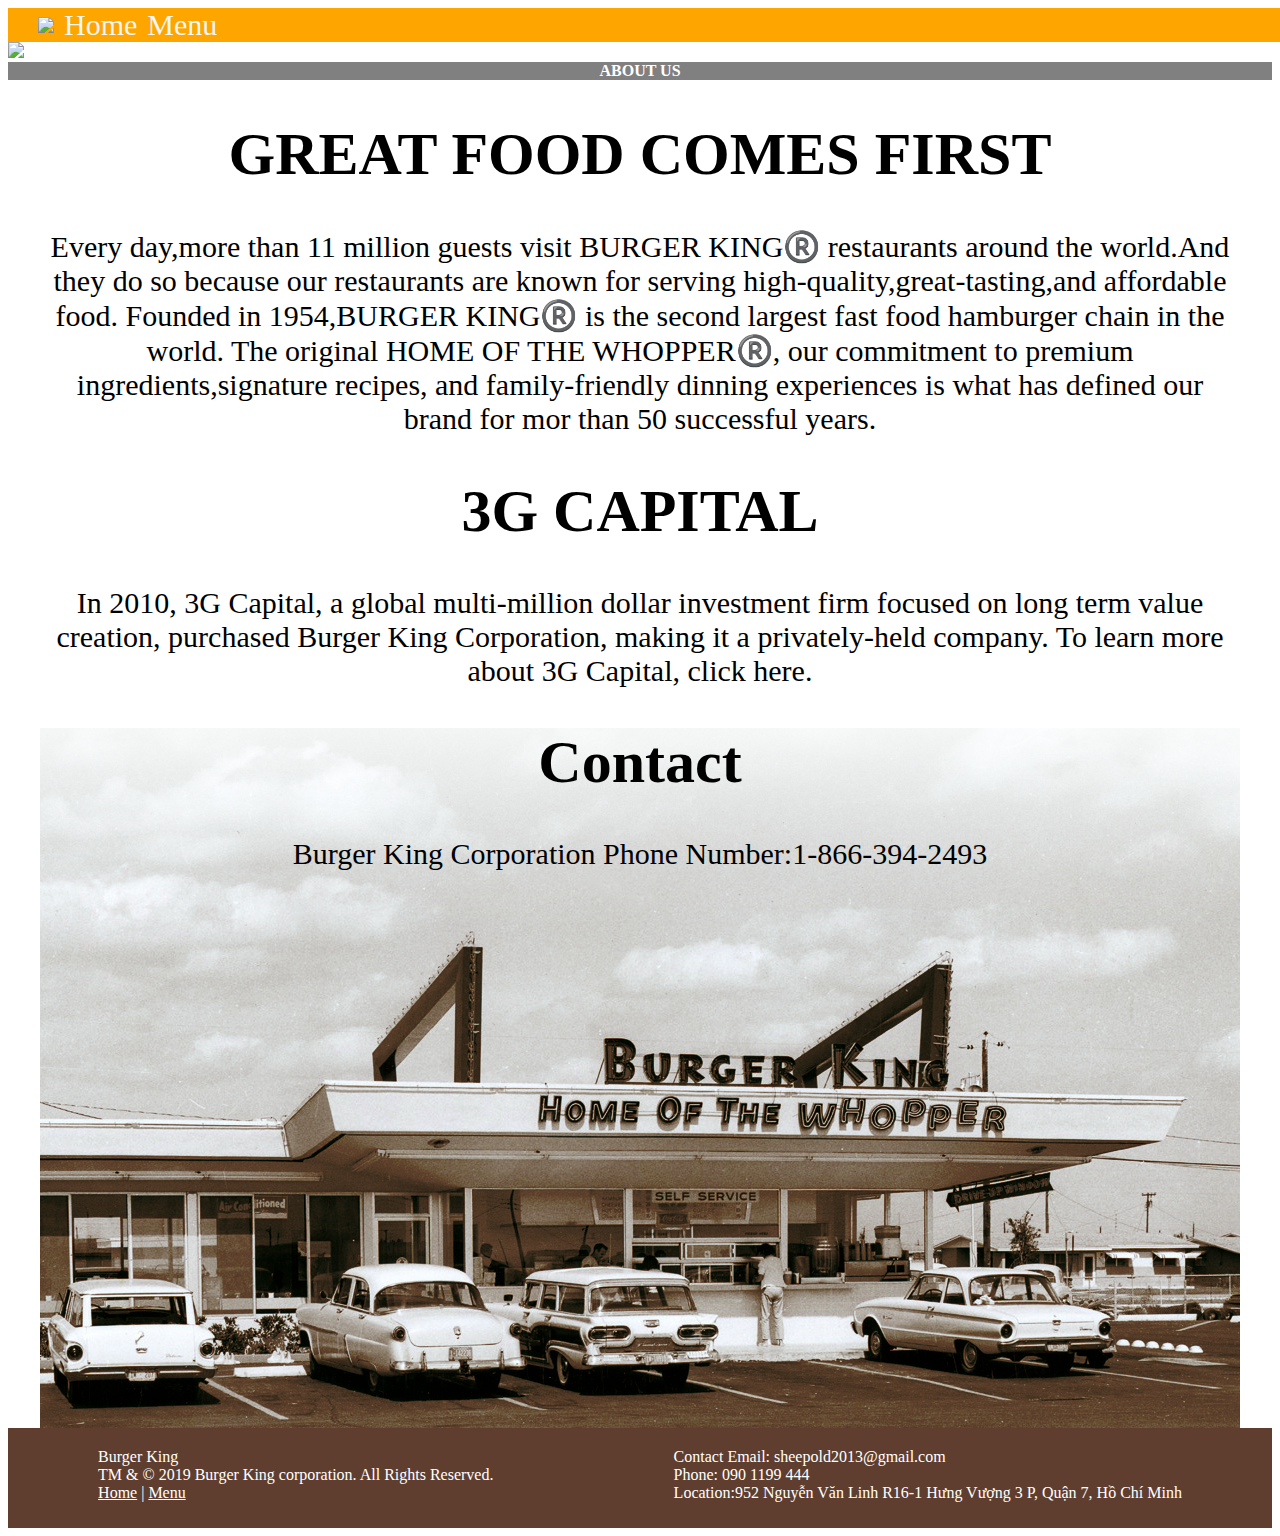
==== index.html @ dbc9481f "first commit" ====
<!DOCTYPE html>
<html lang="en">
<head>
    <meta charset="UTF-8">
    <meta name="viewport" content="width=device-width, initial-scale=1.0">
    <title>Burger King</title>
    <link rel="shortcut icon" href="https://burgerking.vn/skin/frontend/bk2/default/images/logo.png" type="image/x-icon">

</head>
<body>
    
    <link rel="stylesheet" href="style.css">
    <nav>
        <img src="https://burgerking.vn/skin/frontend/bk2/default/images/logo.png">
        <a class="nav-item" href="index.html">Home</a>
        <a class="nav-item" href="menu.html">Menu</a>
    </nav>
    <div class="main">
        <img class="img-sizing" src="https://www.burgerking.co.za/media/5566/website-banners-bacon-king.jpg?anchor=center&mode=crop&width=1800&height=760&rnd=132125106190000000">
        
            <div class="aboutus-title">
            <strong>ABOUT US</strong>
             </div>
    <div class="about-area">
            <div class="header">
            <h1>GREAT FOOD COMES FIRST</h1>
            </div>
            <p>
                Every day,more than 11 million guests visit BURGER KING®️ restaurants around the world.And they 
                do
                so because our restaurants are known for serving high-quality,great-tasting,and affordable 
                food.
                Founded in 1954,BURGER KING®️ is the second largest fast food hamburger chain in the world.
                The original HOME OF THE WHOPPER®️, our commitment to premium ingredients,signature recipes, 
                and family-friendly dinning experiences is what has defined our brand for mor than 50 successful years.

             </p>
            <div class="header">
                <h1>
                 3G CAPITAL</h1>
             </div>
                 <p>
                 In 2010, 3G Capital, a global multi-million dollar investment firm focused on long term value creation,
                 purchased Burger King Corporation, making it a privately-held company. To learn more about 3G Capital,
                click here.
                 </p>
                <div class="background">     
                    <div class="header"> <h1>Contact</h1>
                    <p>Burger King Corporation Phone Number:1-866-394-2493</p>
                     </div>
    
                </div>
    </div>
    

    <footer>
        <div>
            Burger King<br>
            TM & © 2019 Burger King corporation. All Rights Reserved.<br>
            <a class="footera" href="#">Home</a> | <a class="footera" href="#">Menu</a>
        </div>
        <div>
            Contact
            Email: sheepold2013@gmail.com<br>
            Phone: 090 1199 444<br>
            Location:952 Nguyễn Văn Linh R16-1 Hưng Vượng 3 P, Quận 7, Hồ Chí Minh
        </div>
    </footer>


    
</body>
</html>
---- style.css ----
.title{
    color: red;
}
nav{
    background-color: orange;
    width: 100%;
    padding-left: 30px;
    max-height: 100px;

    display: flex;
    align-items: center;
}
.nav-item{
    color: whitesmoke;
    font-size: 30px;
    text-decoration: red;
    margin-left:10px;
    
}
.img-sizing {
    width: 100%;
}
.aboutus-title {
    background-color: gray;
    color: white;
    font: size 80px;
    font-weight: bold;
    text-align: center;
}

.about-area {
    margin: auto;
    text-align: center;
    max-width: 1200px;
    font-size: 30px;
      
}
.background {
    background: url("./aboutBK-bg.png");
    height: 700px;
    background-repeat: no-repeat;
    background-position: bottom;
}
footer {
    display: flex;
    justify-content: space-around;
    background-color: #522e1deb;
    text-decoration: none;
    color : white;
    height: 80px;
    padding-top: 20px;
}
.left   {
    float: left;
}
:right {
    float: right;
}

.footera {
    color: white;
    
}
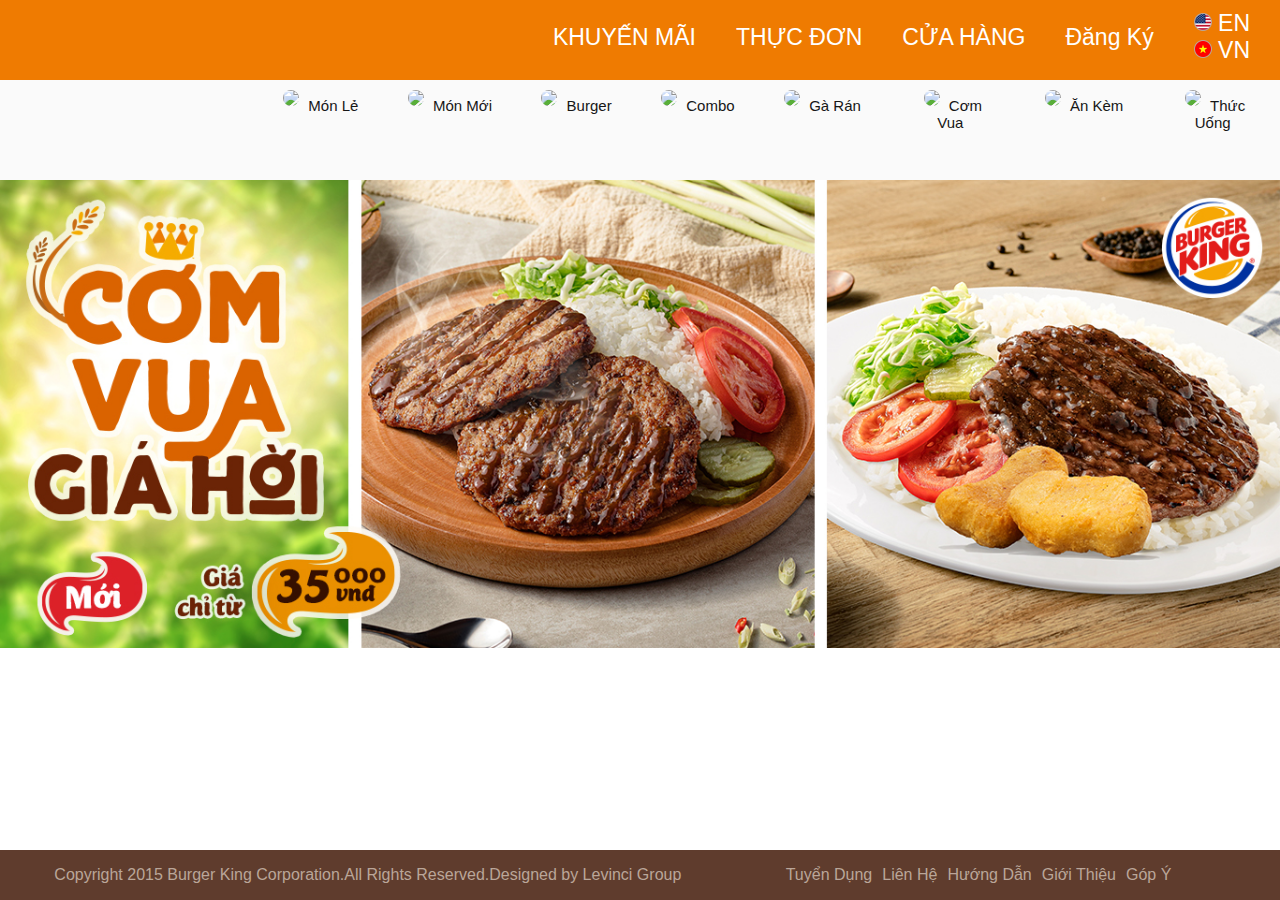
==== commit 36015d27: "gh repo clone https://github.com/Dongocthach/BurgerKing" ====
--- a/index.html
+++ b/index.html
@@ -2,72 +2,102 @@
 <html lang="en">
 <head>
     <meta charset="UTF-8">
+    <meta http-equiv="X-UA-Compatible" content="IE=edge">
     <meta name="viewport" content="width=device-width, initial-scale=1.0">
-    <title>Burger King</title>
     <link rel="shortcut icon" href="https://burgerking.vn/skin/frontend/bk2/default/images/logo.png" type="image/x-icon">
-
+    <link rel="stylesheet" href="./styleshome.css">
+    <title>Burger</title>
 </head>
 <body>
-    
-    <link rel="stylesheet" href="style.css">
-    <nav>
-        <img src="https://burgerking.vn/skin/frontend/bk2/default/images/logo.png">
-        <a class="nav-item" href="index.html">Home</a>
-        <a class="nav-item" href="menu.html">Menu</a>
-    </nav>
-    <div class="main">
-        <img class="img-sizing" src="https://www.burgerking.co.za/media/5566/website-banners-bacon-king.jpg?anchor=center&mode=crop&width=1800&height=760&rnd=132125106190000000">
-        
-            <div class="aboutus-title">
-            <strong>ABOUT US</strong>
-             </div>
-    <div class="about-area">
-            <div class="header">
-            <h1>GREAT FOOD COMES FIRST</h1>
+    <div class="container">
+        <div class="first-nav">
+            <div class="fn-ct">
+                <div class="fn-ct-item1"><a href="" class="fn">KHUYẾN MÃI</a></div>
+                <div class="fn-ct-item1"><a href="./menu.html" class="fn">THỰC ĐƠN</a></div>
+                <div class="fn-ct-item1"><a href="" class="fn">CỬA HÀNG</a></div>
+                <div class="fn-ct-item1">
+                    <a href="./dangky.html" class="fn">
+                        Đăng Ký</div>
+                    </a>
+                <div class="fn-ct-item1" style="display: flex;flex-direction: column;align-items: baseline;">
+                    <a class="language">
+                        <img src="./en.png" alt="">
+                        EN</a>
+                    <a class="language">
+                        <img src="./vn.png" alt="">
+                        VN</a>
+
+                </div>
             </div>
-            <p>
-                Every day,more than 11 million guests visit BURGER KING®️ restaurants around the world.And they 
-                do
-                so because our restaurants are known for serving high-quality,great-tasting,and affordable 
-                food.
-                Founded in 1954,BURGER KING®️ is the second largest fast food hamburger chain in the world.
-                The original HOME OF THE WHOPPER®️, our commitment to premium ingredients,signature recipes, 
-                and family-friendly dinning experiences is what has defined our brand for mor than 50 successful years.
+        </div>
+        <div class="second-nav">
+            <div class="sc-nv-ct">
+                <div class="sn-ct-item1">
+                    <a href="" class="sc">
+                    <img class="thumbnail" src="https://burgerking.vn/media/wysiwyg/navigation/P-BURGER.jpg">
+                    Món Lẻ
+                    </a>
+                </div>
+                <div class="sn-ct-item1">  <a href="" class="sc">
+                    <img class="thumbnail" src="https://burgerking.vn/media/wysiwyg/navigation/P-BURGER.jpg">
+                    Món Mới
+                    </a></div>
+                <div class="sn-ct-item1">  <a href="" class="sc">
+                    <img class="thumbnail" src="https://burgerking.vn/media/wysiwyg/navigation/P-BURGER.jpg">
+                    Burger
+                    </a></div>
+                <div class="sn-ct-item1">  <a href="" class="sc">
+                    <img class="thumbnail" src="https://burgerking.vn/media/wysiwyg/navigation/P-BURGER.jpg">
+                    Combo
+                    </a></div>
+                <div class="sn-ct-item1">  <a href="" class="sc">
+                    <img class="thumbnail" src="https://burgerking.vn/media/wysiwyg/navigation/P-BURGER.jpg">
+                    Gà Rán
+                    </a></div>
+                <div class="sn-ct-item1">  <a href="" class="sc">
+                    <img class="thumbnail" src="https://burgerking.vn/media/wysiwyg/navigation/P-BURGER.jpg">
+                    Cơm Vua
+                    </a></div>
+                <div class="sn-ct-item1">  <a href="" class="sc">
+                    <img class="thumbnail" src="https://burgerking.vn/media/wysiwyg/navigation/P-BURGER.jpg">
+                    Ăn Kèm
+                    </a></div>
+                <div class="sn-ct-item1">  <a href="" class="sc">
+                    <img class="thumbnail" src="https://burgerking.vn/media/wysiwyg/navigation/P-THUC-UONG.jpg">
+                    Thức Uống
+                    </a></div>
+            </div>
+            
 
-             </p>
-            <div class="header">
-                <h1>
-                 3G CAPITAL</h1>
-             </div>
-                 <p>
-                 In 2010, 3G Capital, a global multi-million dollar investment firm focused on long term value creation,
-                 purchased Burger King Corporation, making it a privately-held company. To learn more about 3G Capital,
-                click here.
-                 </p>
-                <div class="background">     
-                    <div class="header"> <h1>Contact</h1>
-                    <p>Burger King Corporation Phone Number:1-866-394-2493</p>
-                     </div>
-    
-                </div>
+        </div>
+        <div class="main-picture">
+            <img src="./banner_web_11.jpg" alt="">
+        </div>
+        <div class="button-nav">
+                <button class="btn-form">Khuyến Mãi</button>
+                <button class="btn-form">Đặng Hàng</button>
+        </div>
+        <div class="bottom-nav">
+            <div class="bn-bq"><p>Copyright 2015 Burger King Corporation.All Rights Reserved.Designed by Levinci Group</p></div>
+            <div class="bn-nd">
+                <ul>
+                    <li>
+                        <a style="text-decoration: none;color: inherit;" href="./gopy.html">
+                        Góp Ý</a>
+                    </li>
+                    <li>
+                        <a style="text-decoration: none;color: inherit;" href="./about.html">Giới Thiệu
+                        </a>
+                    </li>
+                    <li>Hướng Dẫn</li>
+                    <li>Liên Hệ</li>
+                    <li>Tuyển Dụng</li>
+                    
+                </ul>
+            </div>
+            <div class="bn-sc"></div>
+        </div>
     </div>
-    
 
-    <footer>
-        <div>
-            Burger King<br>
-            TM & © 2019 Burger King corporation. All Rights Reserved.<br>
-            <a class="footera" href="#">Home</a> | <a class="footera" href="#">Menu</a>
-        </div>
-        <div>
-            Contact
-            Email: sheepold2013@gmail.com<br>
-            Phone: 090 1199 444<br>
-            Location:952 Nguyễn Văn Linh R16-1 Hưng Vượng 3 P, Quận 7, Hồ Chí Minh
-        </div>
-    </footer>
-
-
-    
 </body>
 </html>--- a/styleshome.css
+++ b/styleshome.css
@@ -0,0 +1,118 @@
+body{
+    font-family: "block-pro", "Helvetica Neue", Verdana, Arial, sans-serif;
+    margin: 0px;
+}
+.first-nav{
+    height: 80px;
+    background-color: rgb(239, 123, 1);
+    
+    
+}
+.fn-ct{
+    display: flex;
+    flex-direction: row;
+    float: right;
+    justify-content: space-around;
+    align-items: baseline;
+    margin-top: 10px;
+    margin-right: 10px;
+}
+.fn-ct-item1{
+    align-self: center;
+}
+.fn-ct-item1 a{
+    padding: 0px 20px;
+    font-size: 23px;
+    color: #fff;
+    text-decoration: none;
+   
+}
+.fn-ct-item1 a:hover{
+    color: rgb(95, 60, 45);
+}
+
+.second-nav{
+    background-color: rgb(250, 250, 250);
+    height: 100px;
+}
+.sc-nv-ct{
+    display: flex;
+    justify-content: space-around;
+    padding-left: 20%;
+    
+}
+.sn-ct-item1{
+    display: flex;
+    flex-direction: column;
+}
+.sn-ct-item1 a{
+    color: rgb(22, 22, 22);
+    font-size: 15px;
+    text-align: center;
+    max-width: 90px;
+    text-decoration: none;
+}
+.sn-ct-item1 a:hover{
+    color: #f47d02;
+}
+
+.bottom-nav{
+    position: fixed;
+    bottom: 0;
+    height: 50px;
+    background-color: #5f3c2d;
+    width: 100%;
+}
+.sn-ct-item1{
+    align-items: center;
+}
+.thumbnail{
+    border-radius: 50%;
+    max-width: 58px;
+    padding: 5px;
+    margin: 5px auto 0px;
+}
+.button-nav{
+    position: absolute;
+    bottom: 0px;
+    left: 30%;
+    
+}
+.btn-form{
+    background-image: url(./bg-btn-primary.png);
+    color: #fff;
+    font-family: "block-pro", "Helvetica Neue", Verdana, Arial, sans-serif;
+    font-size: 26px;
+    text-align: center;
+    display: inline-block;
+    cursor: pointer;
+    padding: 4px;
+    background-size: 100% 100%;
+    background-repeat: no-repeat;
+    background-position: center;
+    min-width: 145px;
+    border: 0;
+    margin: auto 90px;
+}
+.main-picture{
+    position: relative;
+}
+.main-picture img{
+    width: 100%;
+    padding-bottom: 7%;
+}
+.bottom-nav{
+    color:#baa699 ;
+    display: flex;
+    justify-content: space-evenly;
+}
+ul{
+    list-style: none;
+    display: flex;
+    flex-direction: row-reverse;
+}
+li{
+    list-style: none;
+    padding-left:10px;
+    cursor: pointer;
+}
